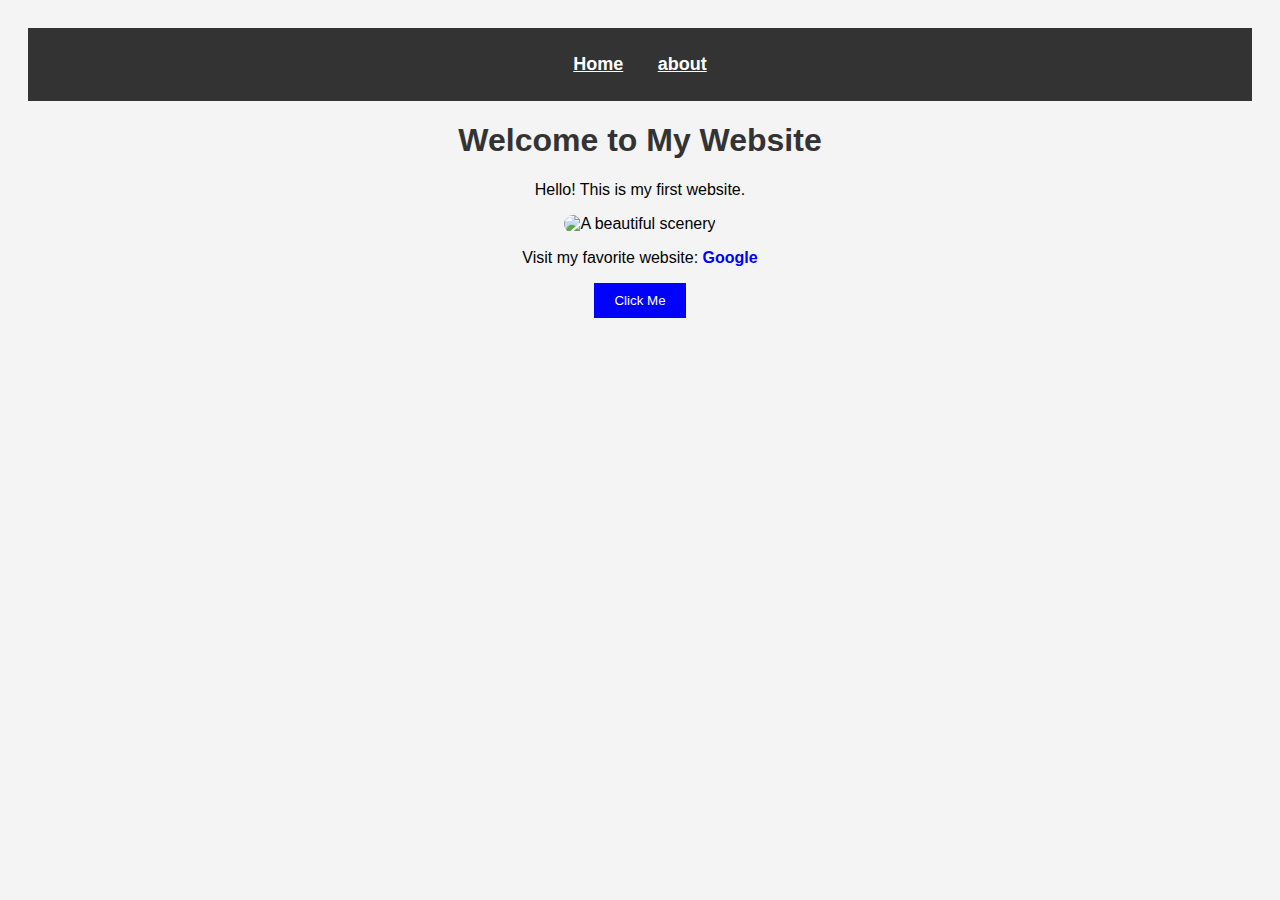
==== index.html @ 47fc2ca1 "Add files via upload" ====
<!DOCTYPE html>
<html lang="en">
<head>
    <meta charset="UTF-8">
    <meta name="viewport" content="width=device-width, initial-scale=1.0">
    <title>My First Website</title>
    <link rel="stylesheet" href="style.css">
</head>
<body>

    <!-- Navigation Bar -->
     <nav>
        <ul>
            <li><a href="index.html">Home</a></li>
            <li><a href="about.html">about</a></li>
        </ul>
    </nav>
    </header>
        <h1>Welcome to My Website</h1>
    </header>
    
    <main>
    <p>Hello! This is my first website.</p>

    <!-- Add an Image -->
    <img src="myimage.jpg" alt="A beautiful scenery" class="responsive-img">

    <!-- Add a Link -->
    <p>Visit my favorite website:  
        <a href="https://www.google.com" target="_blank">Google</a>
    </p>

    <button onclick="showMessage()">Click Me</button>
</main>
    
     <script src="script.js"></script>

</body>
</html>
---- style.css ----
body {
    font-family: Arial, sans-serif;
    text-align: center;
    background-color: #f4f4f4;
    padding: 20px;
}

h1 {
    color: #333
}

button {
    padding: 10px 20px;
    background-color: blue;
    color: white;
    border: black;
    cursor: pointer;
    transition: 0.3s;
}

button:hover {
    background-color: darkblue;
}

/* Style the image */
.responsive-img {
    width: 80%;
    max-width: 400px;
    border-radius: 10px;
    margin-top: 20;
}

/* Style links */
a {
    color: blue;
    text-decoration: #555;
    font-weight: bold;
}

a:hover {
    text-decoration: underline;
}

/* Make it responsive */
@media (max-width: 600px) {
    body {
          font-size: 18px;
    }

    .responsive-img {
        width: 100%;
    }
}

/* Navigation Bar */
nav {
    background-color: #333;
    padding: 10px 0;
}

nav ul {
    list-style: #777;
    text-align: center;
    padding: 0%;
}

nav ul li {
    display: inline;
    margin: 0 15px;
}

nav ul li a  {
    color: white;
    text-decoration: underline;
    font-size: 18px;
    font-weight: bold;
}

nav ul li a:hover {
    text-decoration: underline;
}
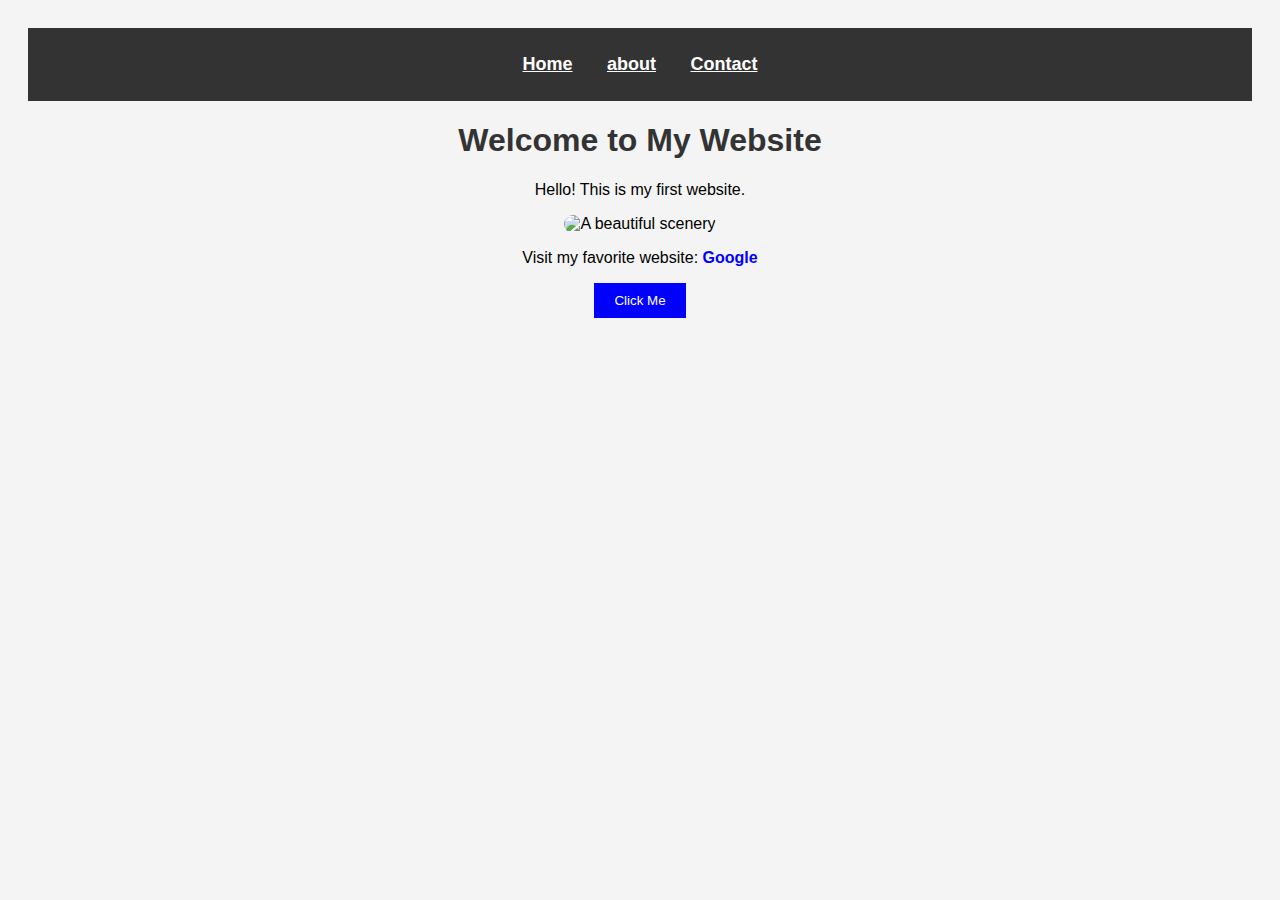
==== commit c2ca56f6: "Add files via upload" ====
--- a/index.html
+++ b/index.html
@@ -13,12 +13,13 @@
         <ul>
             <li><a href="index.html">Home</a></li>
             <li><a href="about.html">about</a></li>
+            <li><a href="contact.html">Contact</a></li>
         </ul>
     </nav>
     </header>
         <h1>Welcome to My Website</h1>
     </header>
-    
+
     <main>
     <p>Hello! This is my first website.</p>
 
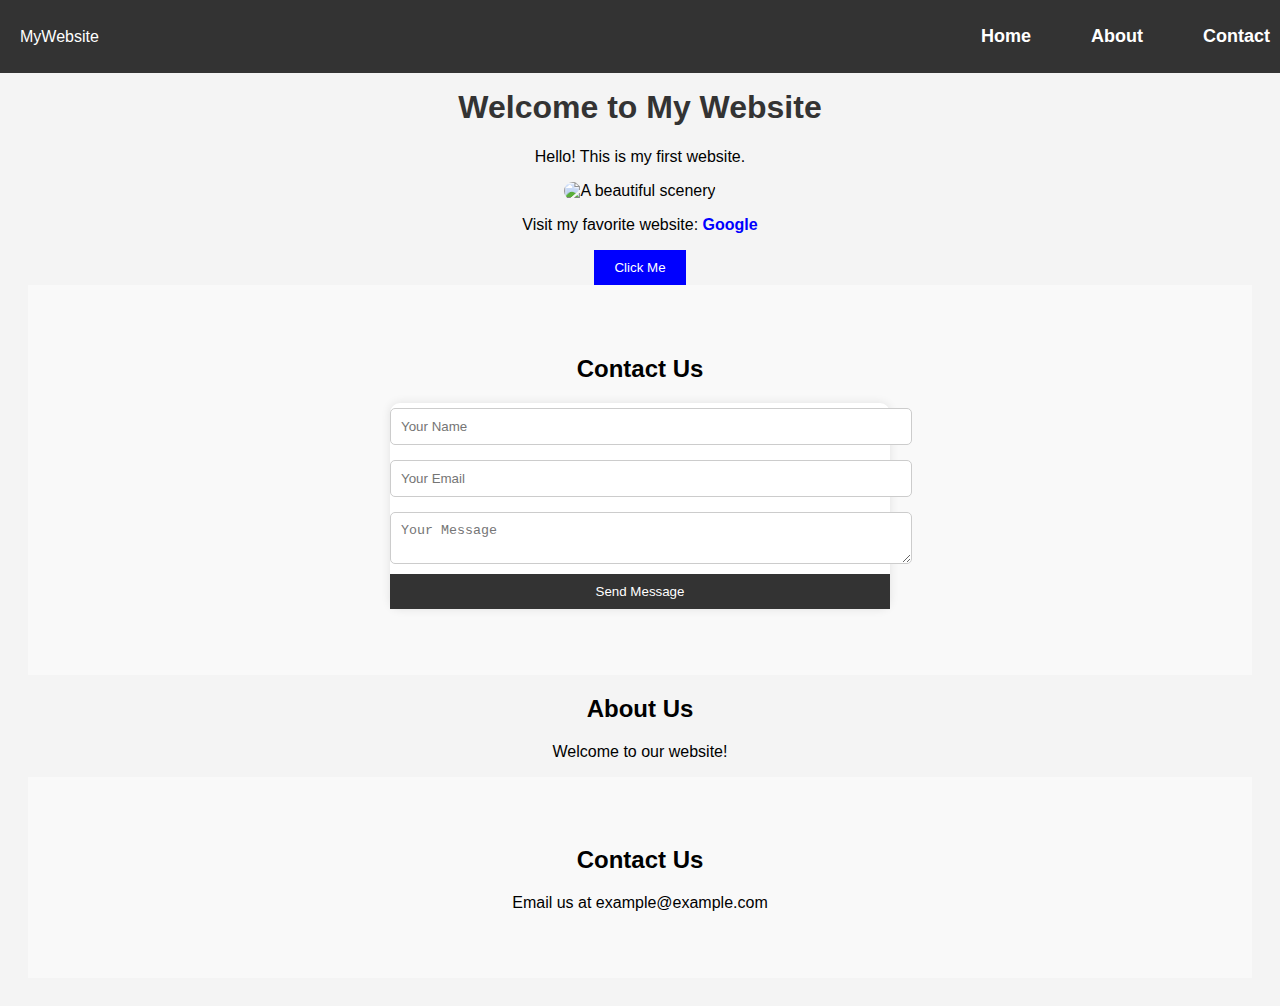
==== commit 3e025934: "Add files via upload" ====
--- a/index.html
+++ b/index.html
@@ -1,6 +1,9 @@
 <!DOCTYPE html>
 <html lang="en">
 <head>
+    <!-- Animate.css Library for Smooth Animations -->
+<link rel="stylesheet" href="https://cdnjs.cloudflare.com/ajax/libs/animate.css/4.1.1/animate.min.css">
+
     <meta charset="UTF-8">
     <meta name="viewport" content="width=device-width, initial-scale=1.0">
     <title>My First Website</title>
@@ -8,12 +11,21 @@
 </head>
 <body>
 
+    <div id="preloader">
+        <div class="loader"></div>
+    </div>
+    
+
     <!-- Navigation Bar -->
      <nav>
-        <ul>
-            <li><a href="index.html">Home</a></li>
-            <li><a href="about.html">about</a></li>
-            <li><a href="contact.html">Contact</a></li>
+        <div class="logo">MyWebsite</div>
+    <div class="menu-toggle" id="mobile-menu">
+        ☰
+    </div>
+    <ul class="nav-links">
+        <li><a href="index.html">Home</a></li>
+        <li><a href="#about">About</a></li>
+        <li><a href="#contact">Contact</a></li>
         </ul>
     </nav>
     </header>
@@ -36,6 +48,30 @@
     
      <script src="script.js"></script>
 
+<button id="backToTop" class="back-to-top">⬆️</button>
+
 </body>
+<section id="contact">
+    <h2>Contact Us</h2>
+    <form id="contactForm">
+        <input type="text" id="name" name="name" placeholder="Your Name" required>
+        <input type="email" id="email" name="email" placeholder="Your Email" required>
+        <textarea id="message" name="message" placeholder="Your Message" required></textarea>
+        <button type="submit">Send Message</button>
+    </form>
+    <p id="formMessage"></p>
+</section>
+
 </html>
+<section id="about" class="animate__animated animate__fadeInUp">
+    <h2>About Us</h2>
+    <p>Welcome to our website!</p>
+</section>
 
+<section id="contact" class="animate__animated animate__fadeInLeft">
+    <h2>Contact Us</h2>
+    <p>Email us at example@example.com</p>
+</section>
+
+</section>
+
--- a/style.css
+++ b/style.css
@@ -81,3 +81,240 @@
     text-decoration: underline;
 }
 
+/* Responsive Design */
+@media (max-width: 600px) {
+
+}
+
+.responsive-img {
+    width: 100%;
+}
+
+/* Contact form styles */
+form {
+    width: 80%;
+    max-width: 400px;
+    margin: 20px;
+    background: white;
+    border-radius: 10px;
+    box-shadow: 0px 0px 10px rgba(0,0,0, 0.1);
+    text-align: left;
+}
+
+form label {
+    font-weight: bold;
+    display: block;
+    margin-top: 10px;
+}
+
+form input,form textarea {
+    width: 100%;
+    padding: 10px;
+    margin-top: 5px;
+    border: 1px solid #ccc;
+    border-radius: 5px;
+
+}
+
+form button:hover {
+    background: darkblue;
+}
+
+/* Make the website responsive */
+@media (max-width: 768px) {
+    nav ul {
+        flex-direction: column; /* Stack navbar links */
+        text-align: center;
+    }
+
+    nav ul li {
+        margin: 10px 0;
+    }
+
+    main {
+        width: 90%; /* Adjust width for smaller screens */
+    }
+
+    form {
+        width: 100%; /* Make form fit smaller screens */
+    }
+}
+/* Style for navbar */
+nav {
+    display: flex;
+    justify-content: space-between;
+    align-items: center;
+    padding: 10px 20px;
+    background-color: #333;
+    color: white;
+}
+
+.nav-links {
+    display: flex;
+    list-style: none;
+}
+
+.nav-links li {
+    padding: 0 15px;
+}
+
+.nav-links a {
+    text-decoration: none;
+    color: white;
+}
+
+/* Hamburger menu (Hidden by default) */
+.menu-toggle {
+    font-size: 30px;
+    cursor: pointer;
+    display: none;
+}
+
+/* Responsive Navbar */
+@media (max-width: 768px) {
+    .nav-links {
+        display: none;
+        flex-direction: column;
+        background-color: #333;
+        position: absolute;
+        top: 50px;
+        right: 0;
+        width: 100%;
+        text-align: center;
+    }
+
+    .nav-links li {
+        padding: 15px 0;
+    }
+
+    .menu-toggle {
+        display: block;
+    }
+
+    .nav-active {
+        display: flex;
+    }
+}
+/* Back to Top Button */
+.back-to-top {
+    position: fixed;
+    bottom: 20px;
+    right: 20px;
+    background-color: #333;
+    color: white;
+    border: none;
+    padding: 10px 15px;
+    font-size: 20px;
+    cursor: pointer;
+    border-radius: 50%;
+    display: none; /* Hidden by default */
+    box-shadow: 2px 2px 10px rgba(0, 0, 0, 0.3);
+    transition: opacity 0.3s, transform 0.3s;
+}
+
+.back-to-top:hover {
+    background-color: #555;
+}
+
+/* Animation effect when button appears */
+.back-to-top.show {
+    display: block;
+    opacity: 1;
+    transform: translateY(0);
+}
+/* Sticky Navbar */
+nav {
+    position: fixed;
+    top: 0;
+    left: 0;
+    width: 100%;
+    background-color: #333;
+    color: white;
+    padding: 10px 20px;
+    display: flex;
+    justify-content: space-between;
+    align-items: center;
+    z-index: 1000; /* Ensures navbar stays above all elements */
+    transition: background-color 0.3s ease-in-out;
+}
+
+body {
+    padding-top: 60px; /* Prevents content from hiding under navbar */
+}
+
+/* Add shadow effect when scrolling */
+.nav-scrolled {
+    background-color: #222; /* Darker shade when scrolling */
+    box-shadow: 0px 4px 6px rgba(0, 0, 0, 0.1);
+}
+/* Preloader Styles */
+#preloader {
+    position: fixed;
+    width: 100%;
+    height: 100%;
+    background-color: #fff;
+    display: flex;
+    justify-content: center;
+    align-items: center;
+    z-index: 9999;
+}
+
+/* Loading Animation */
+.loader {
+    width: 50px;
+    height: 50px;
+    border: 5px solid #ccc;
+    border-top-color: #333;
+    border-radius: 50%;
+    animation: spin 1s linear infinite;
+}
+
+/* Spin Animation */
+@keyframes spin {
+    from {
+        transform: rotate(0deg);
+    }
+    to {
+        transform: rotate(360deg);
+    }
+}
+/* Contact Form Styles */
+#contact {
+    text-align: center;
+    padding: 50px;
+    background-color: #f9f9f9;
+}
+
+#contactForm {
+    max-width: 500px;
+    margin: auto;
+    display: flex;
+    flex-direction: column;
+    gap: 10px;
+}
+
+#contactForm input, 
+#contactForm textarea {
+    width: 100%;
+    padding: 10px;
+    border: 1px solid #ccc;
+    border-radius: 5px;
+}
+
+#contactForm button {
+    background-color: #333;
+    color: white;
+    border: none;
+    padding: 10px;
+    cursor: pointer;
+}
+
+#contactForm button:hover {
+    background-color: #555;
+}
+
+/* Success/Error Message */
+#formMessage {
+    margin-top: 10px;
+    font-weight: bold;
+}
